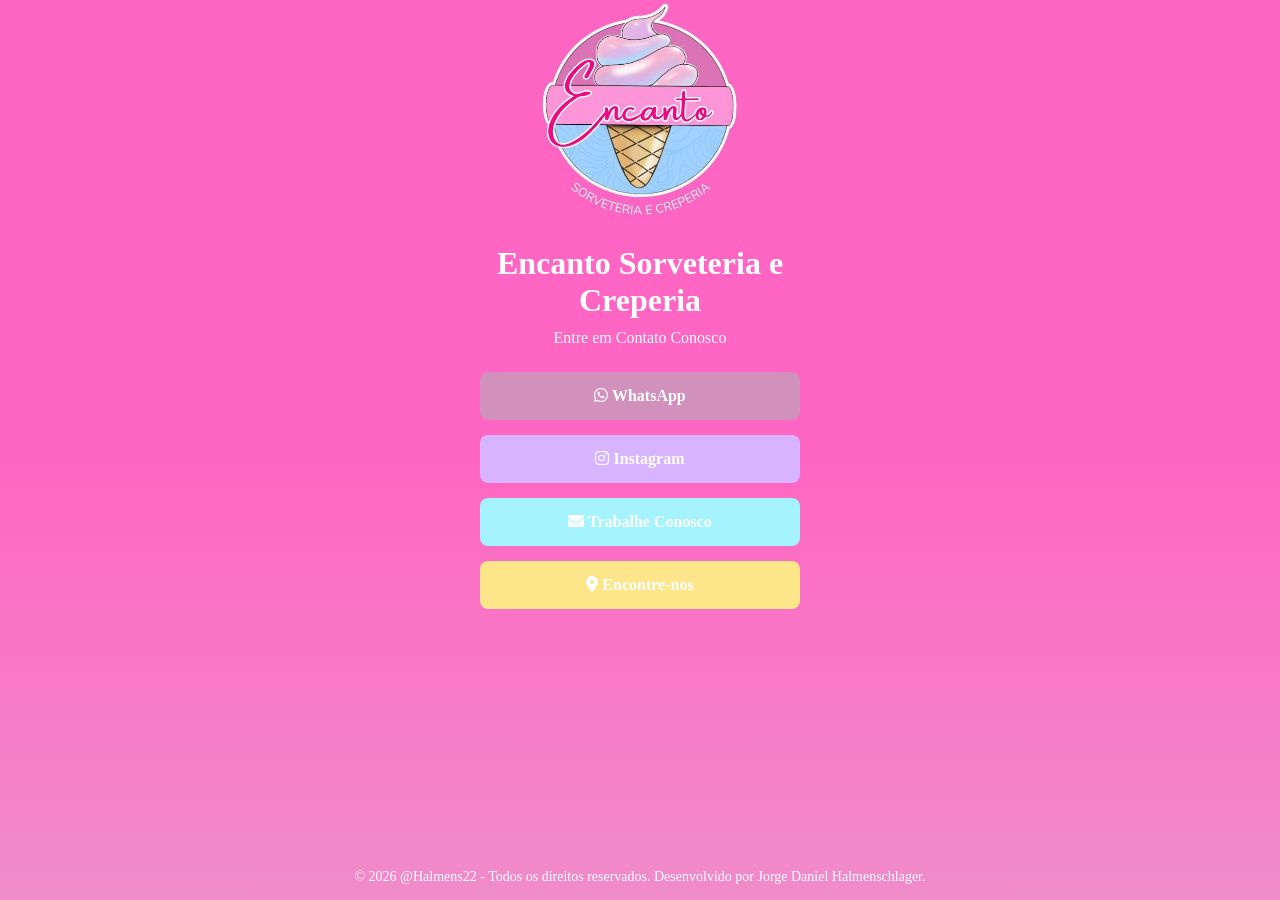
==== index.html @ 053fd2ee "commit inicial" ====
<!DOCTYPE html>
<html lang="pt-BR">
<head>
  <meta charset="UTF-8" />
  <meta name="viewport" content="width=device-width, initial-scale=1" />
  <title>Contato</title>
  <link rel="stylesheet" href="style.css" />
  <link
    rel="stylesheet"
    href="https://cdnjs.cloudflare.com/ajax/libs/font-awesome/6.4.0/css/all.min.css"
  />
</head>
<body>
  <main class="container">
    <img src="logo.jpg" alt="Logo da empresa" class="logo" />

    <h1>Encanto Sorveteria e Creperia</h1>
    <p>Entre em Contato Conosco</p>

    <a
      class="btn whatsapp"
      href="https://wa.me/5551980632173"
      target="_blank"
      rel="noopener"
    >
      <i class="fab fa-whatsapp"></i> WhatsApp
    </a>

    <a
      class="btn instagram"
      href="https://www.instagram.com/encantonovatramandai/"
      target="_blank"
      rel="noopener"
    >
      <i class="fab fa-instagram"></i> Instagram
    </a>

    <a class="btn email" href="mailto:gilmarpro145@gmail.com">
      <i class="fas fa-envelope"></i> Trabalhe Conosco
    </a>

    <a
      class="btn localizacao"
      href="https://maps.app.goo.gl/rzrkDyuVfPnqRYQy7"
      target="_blank"
      rel="noopener"
    >
      <i class="fas fa-map-marker-alt"></i> Encontre-nos
    </a>
  </main>

  <footer class="footer">
    © 2026 @Halmens22 - Todos os direitos reservados. Desenvolvido por Jorge
    Daniel Halmenschlager.
  </footer>

  <script src="script.js"></script>
</body>
</html>
---- style.css ----
* {
  margin: 0;
  padding: 0;
  box-sizing: border-box;
}

body {
  font-family: "Brush Script MT","Segoe Print", cursive;
  background: linear-gradient(180deg, #FF65C3,#FF65C3, #f08cca);
  color: #fff;
  min-height: 100vh;
  display: flex;
  flex-direction: column;
}

.container {
  text-align: center;
  max-width: 320px;
  width: 100%;
  margin: auto;
  flex: 1;
}

.logo{
  width: 100%;
  max-width: 220px;
  margin-bottom: 25px;
  display: block;
  margin-left: auto;
  margin-right: auto;
  border-radius: 100px;
}

h1 {
  margin-bottom: 10px;
}

p {
  margin-bottom: 25px;
  color: #fff;
}

.btn {
  display: block;
  padding: 15px;
  margin-bottom: 15px;
  border-radius: 8px;
  text-decoration: none;
  color: #fff;
  font-weight: bold;
  transition: transform 0.2s ease, opacity 0.2s ease;
}

.btn:hover {
  transform: scale(1.03);
  opacity: 0.9;
}

.whatsapp { background: #d291bc; }
.instagram { background: #d8b4fe; }
.email { background: #a5f3fc; }
.localizacao { background: #fde68a; }

.footer{
  text-align: center;
  padding: 15px;
  font-size: 14px;
}
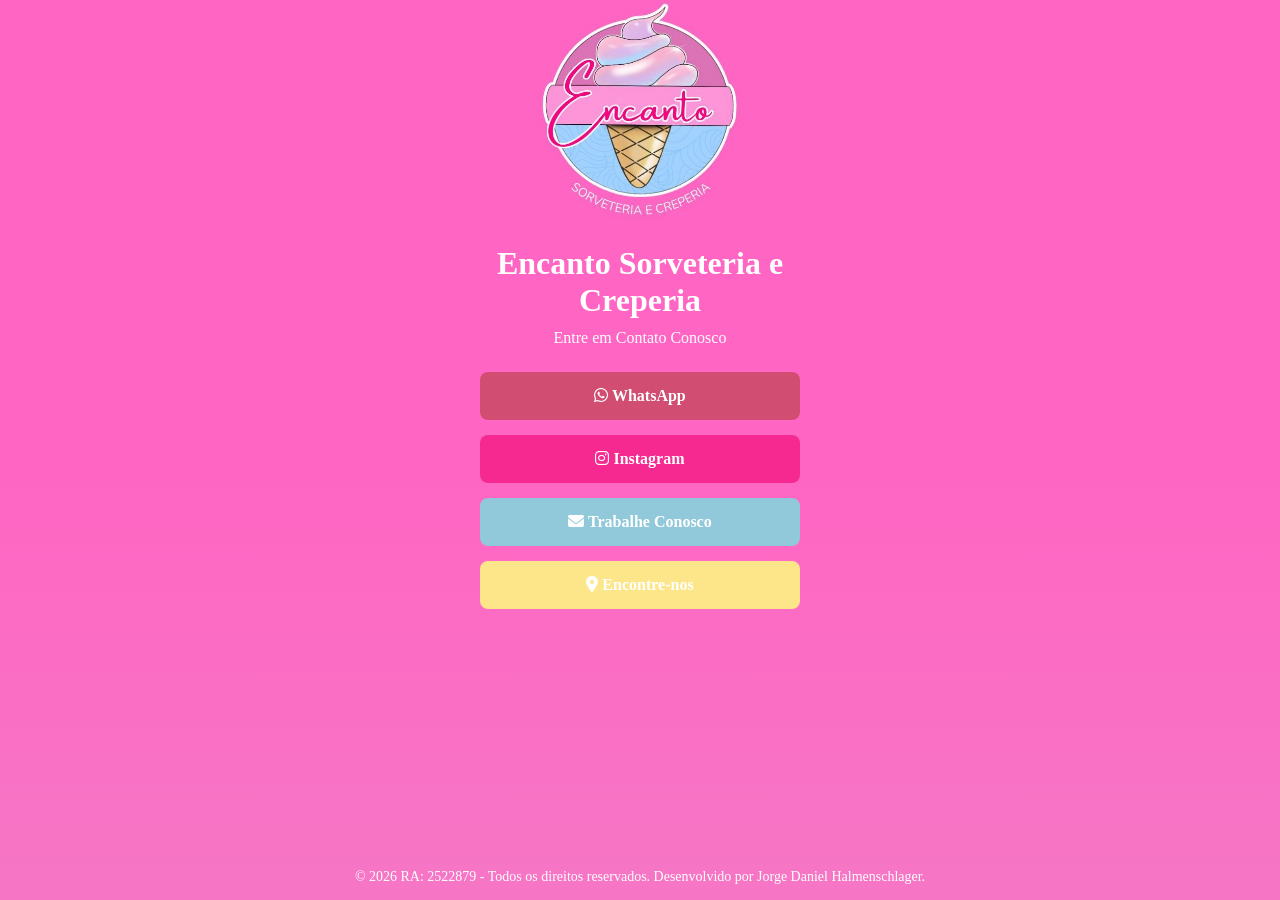
==== commit 7f441d81: "Ajuste na fonte e cores da paleta Encanto" ====
--- a/index.html
+++ b/index.html
@@ -50,7 +50,7 @@
   </main>
 
   <footer class="footer">
-    © 2026 @Halmens22 - Todos os direitos reservados. Desenvolvido por Jorge
+    © 2026 RA: 2522879 - Todos os direitos reservados. Desenvolvido por Jorge
     Daniel Halmenschlager.
   </footer>
 
--- a/style.css
+++ b/style.css
@@ -6,7 +6,7 @@
 
 body {
   font-family: "Brush Script MT","Segoe Print", cursive;
-  background: linear-gradient(180deg, #FF65C3,#FF65C3, #f08cca);
+  background: linear-gradient(180deg, #FF65C3,#FF65C3, #f676C5);
   color: #fff;
   min-height: 100vh;
   display: flex;
@@ -56,10 +56,10 @@
   opacity: 0.9;
 }
 
-.whatsapp { background: #d291bc; }
-.instagram { background: #d8b4fe; }
-.email { background: #a5f3fc; }
-.localizacao { background: #fde68a; }
+.whatsapp { background: #D14D72 }
+.instagram { background: #F62990; }
+.email { background: #92C9DA; }
+.localizacao { background: #FDE68a; }
 
 .footer{
   text-align: center;
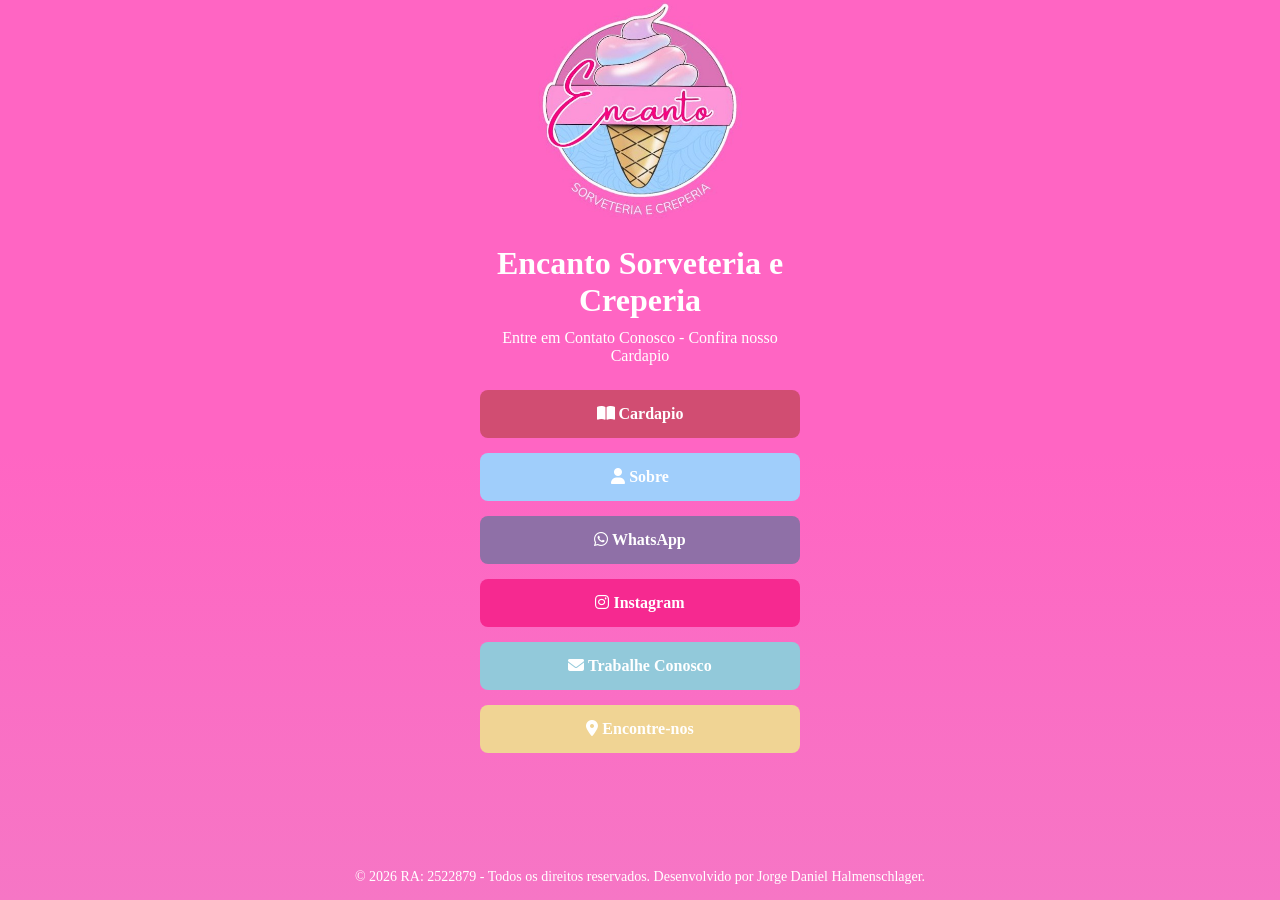
==== commit 8ac18699: "Nova versao do site" ====
--- a/index.html
+++ b/index.html
@@ -1,59 +1,148 @@
 <!DOCTYPE html>
+
 <html lang="pt-BR">
+
 <head>
+
   <meta charset="UTF-8" />
+
   <meta name="viewport" content="width=device-width, initial-scale=1" />
-  <title>Contato</title>
+
+  <title>Encanto Sorveteria e Creperia</title>
+
+  <link rel="icon" type="image/png" href="favicon.png" />
+
   <link rel="stylesheet" href="style.css" />
+
   <link
+
     rel="stylesheet"
+
     href="https://cdnjs.cloudflare.com/ajax/libs/font-awesome/6.4.0/css/all.min.css"
+
   />
+
 </head>
+
 <body>
+
   <main class="container">
+
     <img src="logo.jpg" alt="Logo da empresa" class="logo" />
 
+
+
     <h1>Encanto Sorveteria e Creperia</h1>
-    <p>Entre em Contato Conosco</p>
 
-    <a
-      class="btn whatsapp"
-      href="https://wa.me/5551980632173"
+    <p>Entre em Contato Conosco - Confira nosso Cardapio</p>
+
+<a
+
+      class="btn Cardapio"
+
+      href="cardapio.html"
+
       target="_blank"
+
       rel="noopener"
+
     >
-      <i class="fab fa-whatsapp"></i> WhatsApp
+
+      <i class="fas fa-book-open"></i> Cardapio
+
     </a>
 
     <a
-      class="btn instagram"
-      href="https://www.instagram.com/encantonovatramandai/"
+
+      class="btn Sobre"
+
+      href="sobre.html"
+
       target="_blank"
+
       rel="noopener"
+
     >
-      <i class="fab fa-instagram"></i> Instagram
-    </a>
 
-    <a class="btn email" href="mailto:gilmarpro145@gmail.com">
-      <i class="fas fa-envelope"></i> Trabalhe Conosco
+      <i class="fas fa-user"></i> Sobre
+
     </a>
 
     <a
+
+      class="btn whatsapp"
+
+      href="https://wa.me/5551980632173"
+
+      target="_blank"
+
+      rel="noopener"
+
+    >
+
+      <i class="fab fa-whatsapp"></i> WhatsApp
+
+    </a>
+
+
+
+    <a
+
+      class="btn instagram"
+
+      href="https://www.instagram.com/encantonovatramandai/"
+
+      target="_blank"
+
+      rel="noopener"
+
+    >
+
+      <i class="fab fa-instagram"></i> Instagram
+
+    </a>
+
+
+
+    <a class="btn email" href="mailto:gilmarpro145@gmail.com">
+
+      <i class="fas fa-envelope"></i> Trabalhe Conosco
+
+    </a>
+
+
+
+    <a
+
       class="btn localizacao"
+
       href="https://maps.app.goo.gl/rzrkDyuVfPnqRYQy7"
+
       target="_blank"
+
       rel="noopener"
+
     >
+
       <i class="fas fa-map-marker-alt"></i> Encontre-nos
+
     </a>
+
   </main>
 
   <footer class="footer">
+
     © 2026 RA: 2522879 - Todos os direitos reservados. Desenvolvido por Jorge
+
     Daniel Halmenschlager.
+
   </footer>
 
+
+
   <script src="script.js"></script>
+
 </body>
-</html>+
+</html> 
+
--- a/style.css
+++ b/style.css
@@ -5,14 +5,15 @@
 }
 
 body {
-  font-family: "Brush Script MT","Segoe Print", cursive;
-  background: linear-gradient(180deg, #FF65C3,#FF65C3, #f676C5);
+  font-family: "Brush Script MT", "Segoe Print", cursive;
+  background: linear-gradient(180deg, #FF65C3, #FF65C3, #f676C5);
   color: #fff;
   min-height: 100vh;
   display: flex;
   flex-direction: column;
 }
 
+/* Estrutura da pagina */
 .container {
   text-align: center;
   max-width: 320px;
@@ -21,7 +22,8 @@
   flex: 1;
 }
 
-.logo{
+/* Logo centralizada com cantos arredondados */
+.logo {
   width: 100%;
   max-width: 220px;
   margin-bottom: 25px;
@@ -40,6 +42,7 @@
   color: #fff;
 }
 
+/* Estilo dos Botões */
 .btn {
   display: block;
   padding: 15px;
@@ -56,13 +59,88 @@
   opacity: 0.9;
 }
 
-.whatsapp { background: #D14D72 }
+/* Cores Botões Index */
+.Cardapio { background: #D14D72; }
+.Sobre { background: #A0CEFB; }
+.whatsapp { background: #8F70A7; }
 .instagram { background: #F62990; }
 .email { background: #92C9DA; }
-.localizacao { background: #FDE68a; }
+.localizacao { background: #F0D494; }
 
-.footer{
+/* Cor Botão Cardapio - Sobre */
+.inicio { background: #F0D494; }
+
+/* Estrutura do Rodapé */
+.footer {
   text-align: center;
   padding: 15px;
   font-size: 14px;
+}
+
+/* Estilos para a página Sobre */
+.texto-sobre {
+  margin-bottom: 20px;
+  line-height: 1.5;
+  text-align: center;
+}
+
+.imagem-sobre {
+  width: 100%;
+  max-width: 280px;
+  height: auto;
+  margin: 0 auto 25px auto;
+  display: block;
+  border-radius: 12px;
+  box-shadow: 0 4px 8px rgba(0, 0, 0, 0.15);
+}
+
+/* o elemento important utilizado para sobscrever regras*/
+.meu-carrossel {
+  padding-bottom: 30px !important;
+  position: relative;
+}
+
+/* Imagens ajustadas em 3:4 */
+.swiper-slide img {
+  width: 100%;
+  aspect-ratio: 3 / 4;
+  object-fit: cover;
+  object-position: center;
+  border-radius: 8px;
+}
+
+/* layout legenda carrocel  */
+.legenda-slide {
+  display: block;
+  margin-top: 10px;
+  margin-bottom: 3px;
+  font-size: 24px;
+  color: #ffffff;
+  text-align: center;
+}
+
+/* Define cor das setas do carrossel ( importante para sobscrever regras)*/
+.swiper-button-next,
+.swiper-button-prev {
+  color: #F0D494 !important;
+}
+
+.swiper-button-next::after,
+.swiper-button-prev::after {
+  color: #F0D494 !important;
+}
+
+/* Paginação (Bolinhas) poscionadas na parte inferior */
+.swiper-pagination {
+  bottom: 0 !important;
+}
+
+.swiper-pagination-bullet {
+  background: #ffffff !important;
+  opacity: 0.5;
+}
+
+.swiper-pagination-bullet-active {
+  background: #F0D494 !important;
+  opacity: 1;
 }
